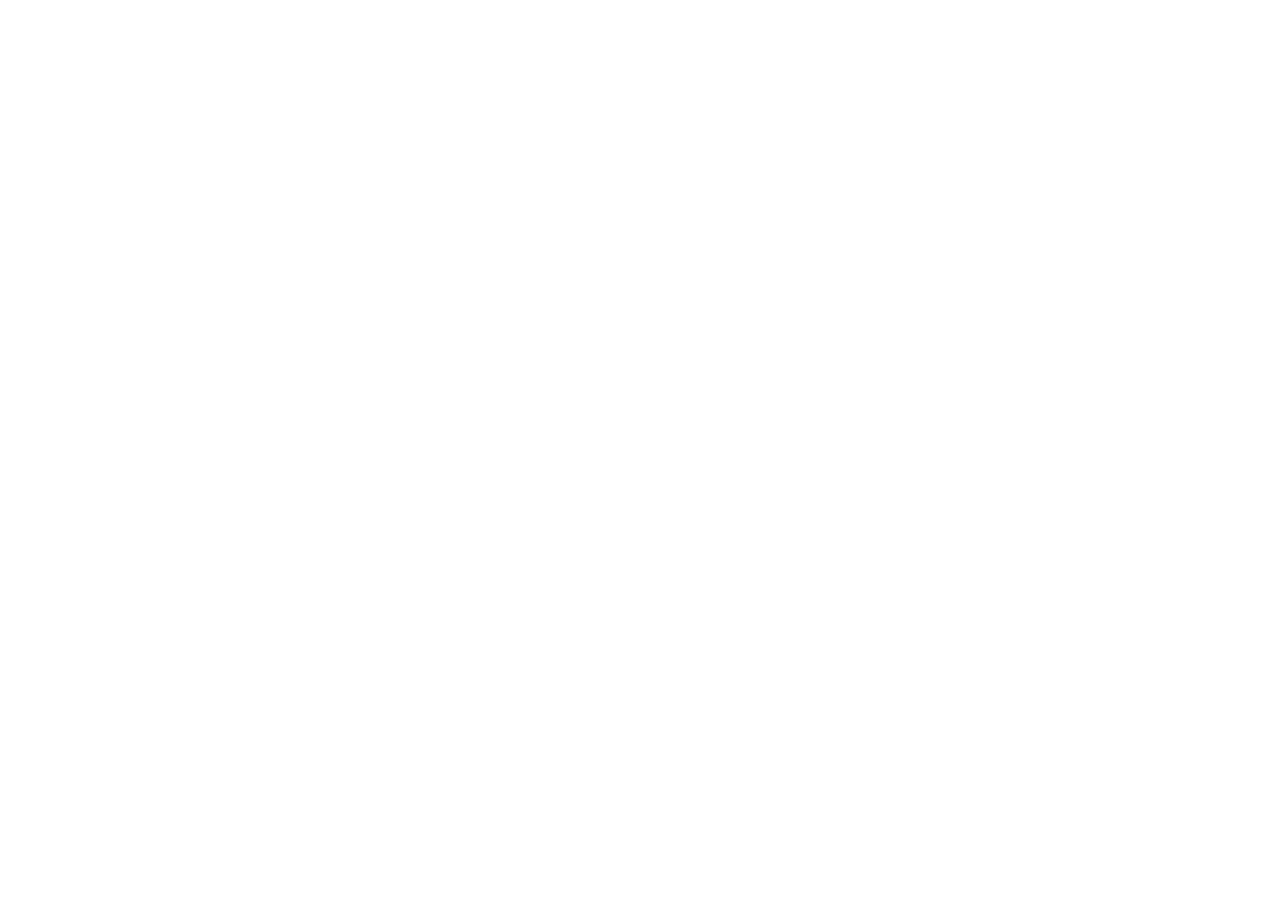
==== 2.6/index.html @ 7270faf6 ".," ====
<!DOCTYPE html>
<html lang="en">
<head>
    <meta charset="UTF-8">
    <meta name="viewport" content="width=device-width, initial-scale=1.0">
    <title>Document</title>
</head>
<body>
    
</body>
</html>
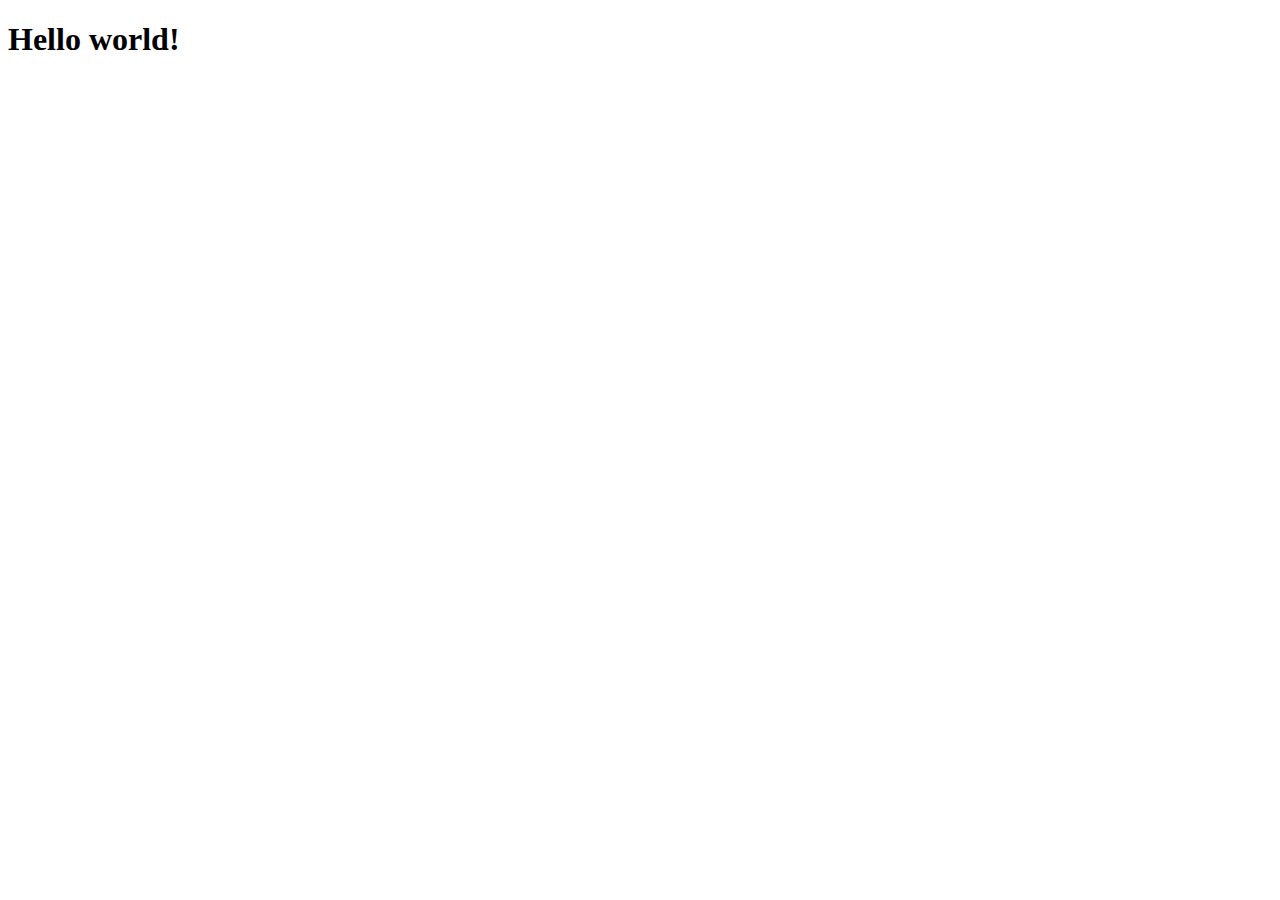
==== commit c0ed0211: "add title" ====
--- a/2.6/index.html
+++ b/2.6/index.html
@@ -6,6 +6,6 @@
     <title>Document</title>
 </head>
 <body>
-    
+   <h1>Hello world!</h1> 
 </body>
 </html>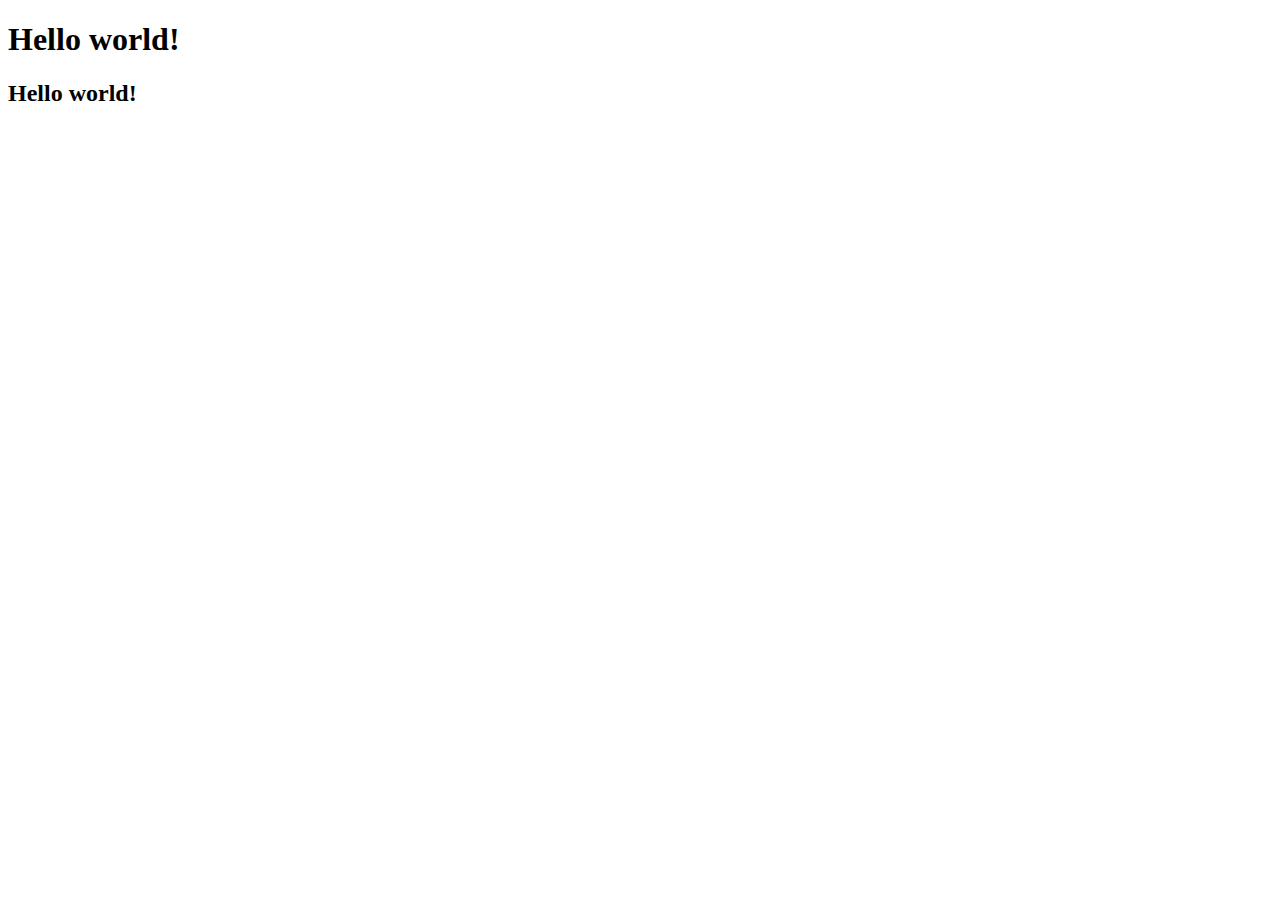
==== commit 2d2a1286: "add h2" ====
--- a/2.6/index.html
+++ b/2.6/index.html
@@ -6,6 +6,7 @@
     <title>Document</title>
 </head>
 <body>
-   <h1>Hello world!</h1> 
+   <h1>Hello world!</h1>
+   <h2>Hello world!</h2> 
 </body>
 </html>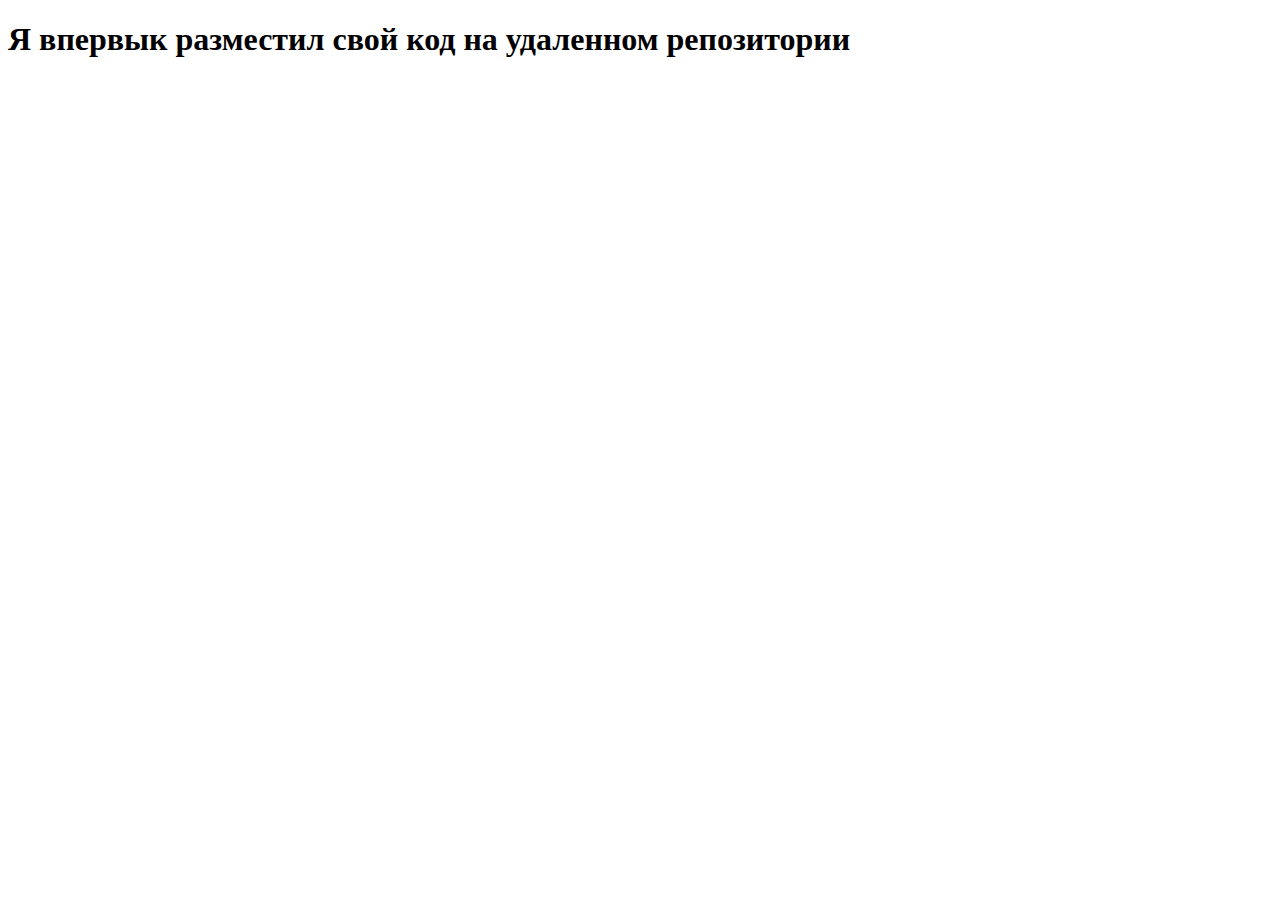
==== commit 5bab664f: "New commit" ====
--- a/2.6/index.html
+++ b/2.6/index.html
@@ -3,10 +3,9 @@
 <head>
     <meta charset="UTF-8">
     <meta name="viewport" content="width=device-width, initial-scale=1.0">
-    <title>Document</title>
+    <title>New git project</title>
 </head>
 <body>
-   <h1>Hello world!</h1>
-   <h2>Hello world!</h2> 
+   <h1>Я впервык разместил свой код на удаленном репозитории</h1>
 </body>
 </html>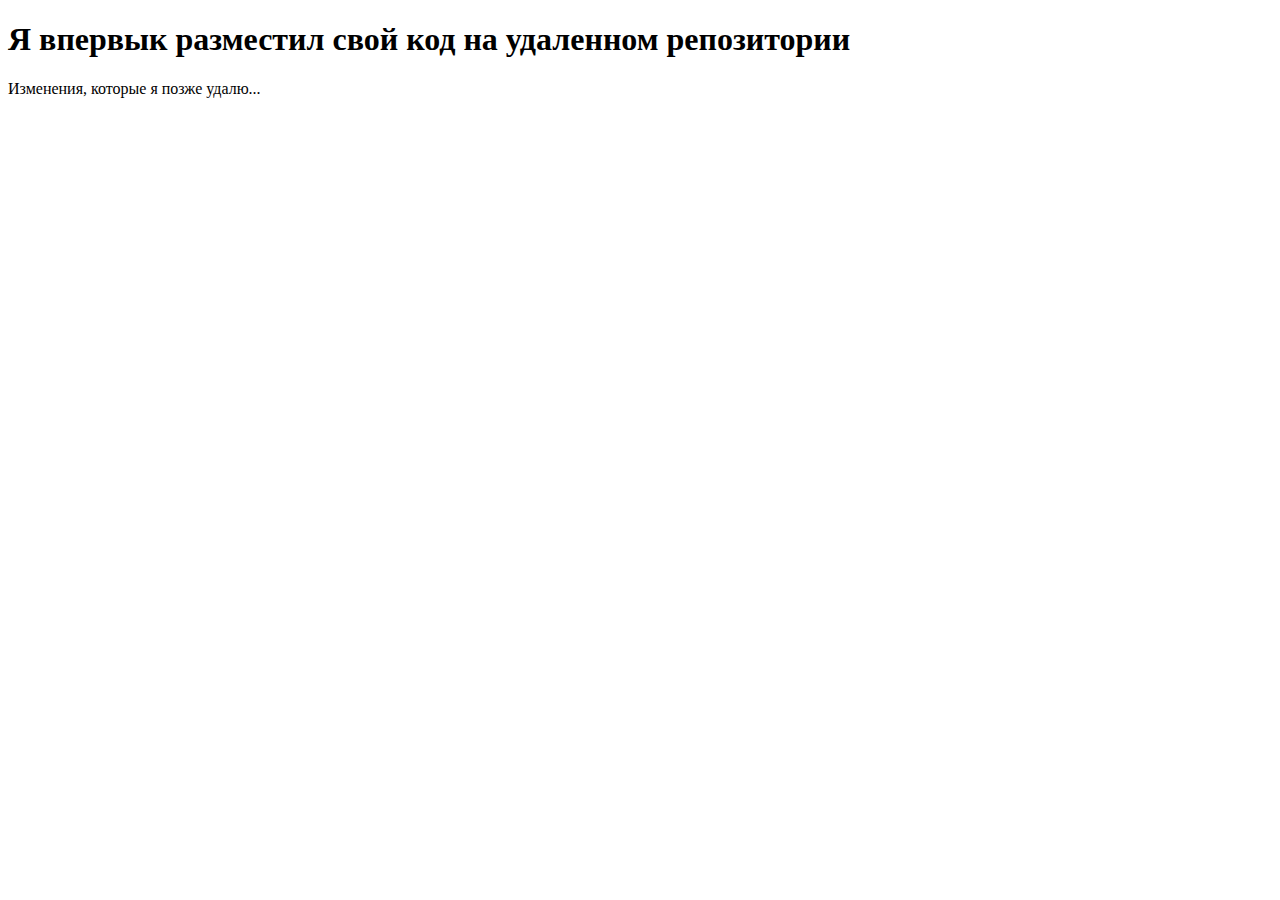
==== commit d810862a: "Commit" ====
--- a/2.6/index.html
+++ b/2.6/index.html
@@ -7,5 +7,6 @@
 </head>
 <body>
    <h1>Я впервык разместил свой код на удаленном репозитории</h1>
+   <p>Изменения, которые я позже удалю...</p>
 </body>
 </html>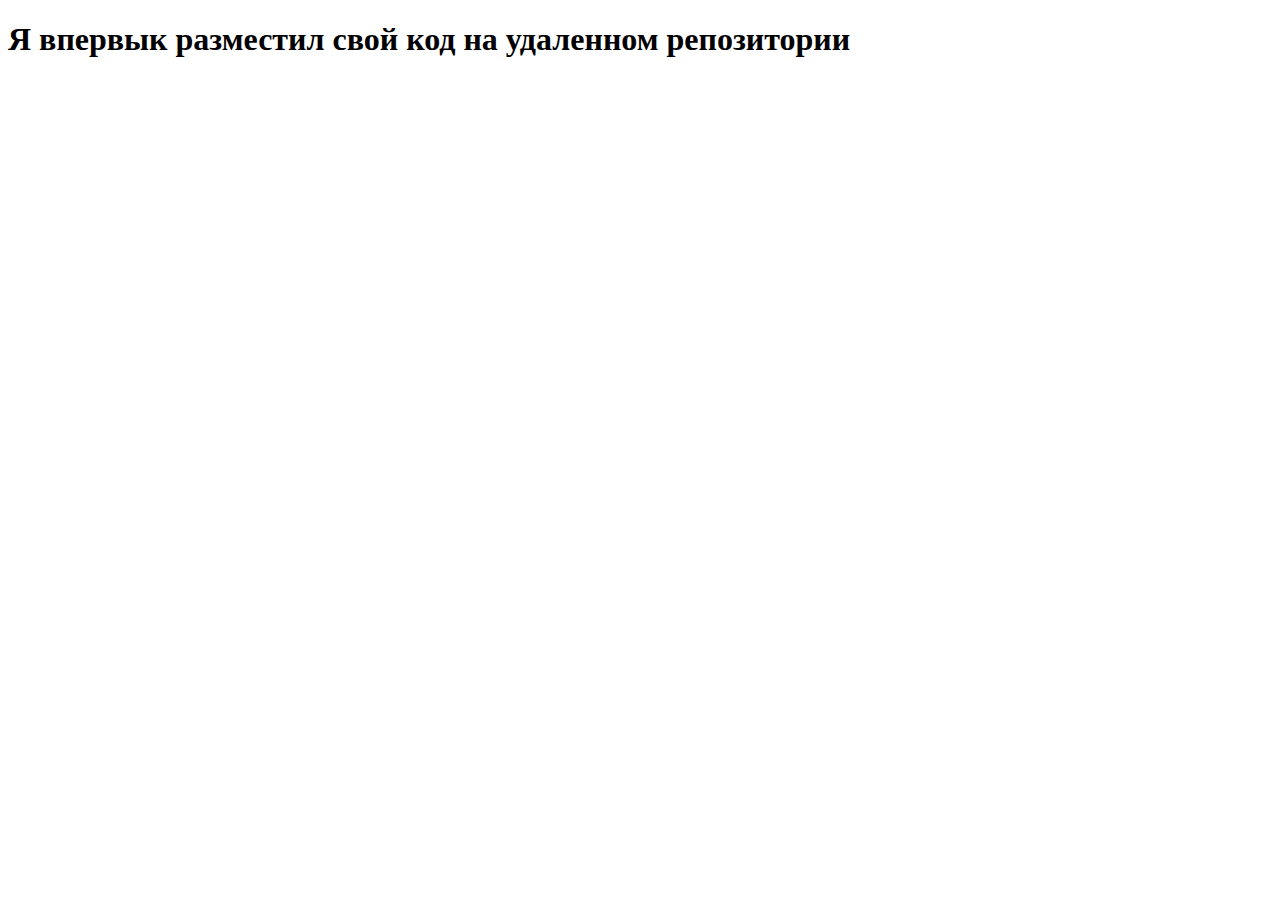
==== commit 56a25f54: "Revert "Commit"" ====
--- a/2.6/index.html
+++ b/2.6/index.html
@@ -7,6 +7,5 @@
 </head>
 <body>
    <h1>Я впервык разместил свой код на удаленном репозитории</h1>
-   <p>Изменения, которые я позже удалю...</p>
 </body>
 </html>